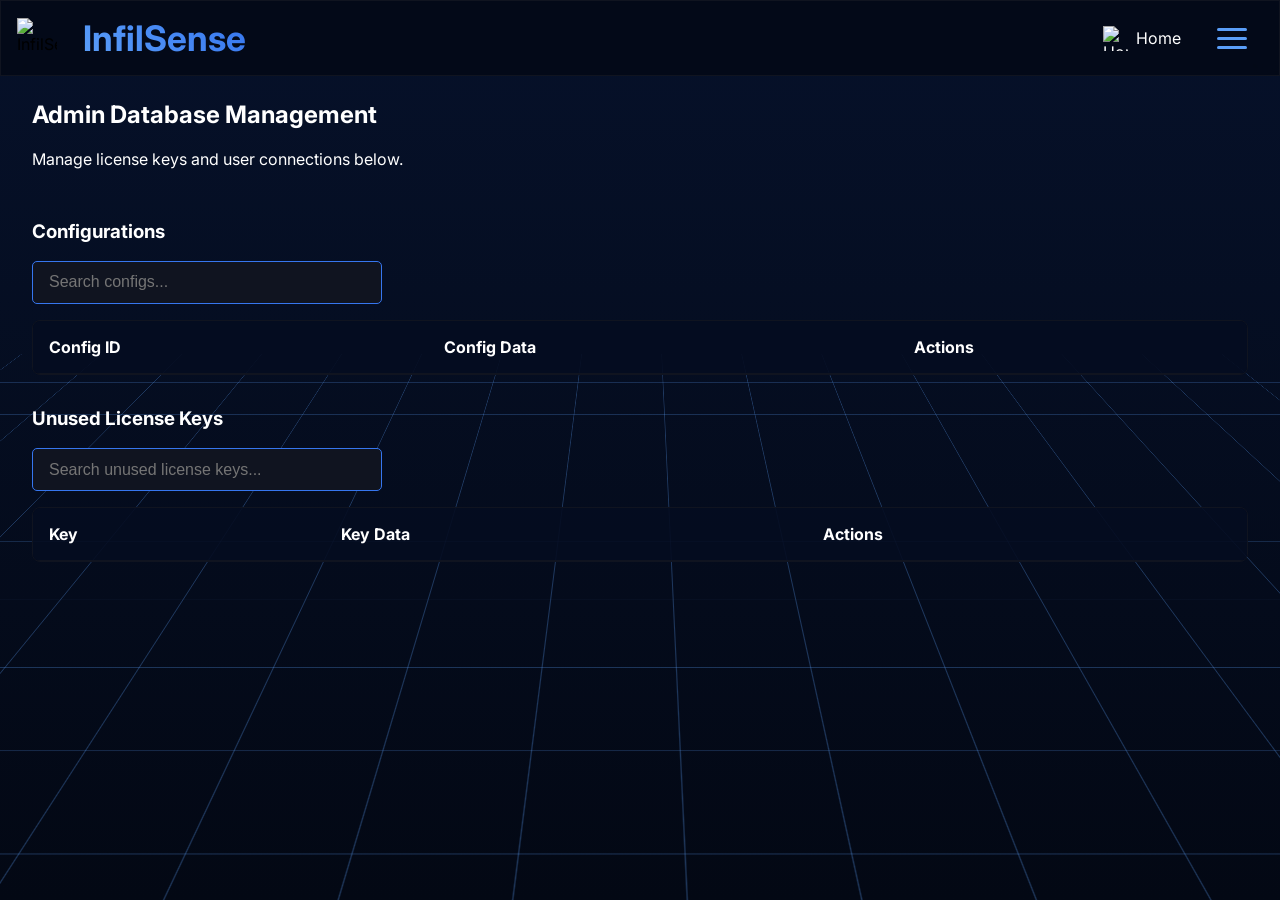
==== admin-dashboard.html @ a3ff6e05 "admin fix" ====
<!DOCTYPE html>
<html lang="en">
<head>
    <title>InfilSense Admin Dashboard</title>
    <meta charset="UTF-8">
    <meta name="viewport" content="width=device-width, initial-scale=1.0">
    <meta http-equiv="Content-Security-Policy" content="script-src 'self' https://cdn.jsdelivr.net https://cdnjs.cloudflare.com https://www.gstatic.com 'unsafe-inline' https://*.asia-southeast1.firebasedatabase.app;">
    <link rel="icon" type="image/x-icon" href="Media/InfilSenseTransparentLogo.png">
    <link rel="stylesheet" href="main.css">
    <link rel="stylesheet" href="https://cdnjs.cloudflare.com/ajax/libs/animate.css/4.1.1/animate.min.css">
    <link rel="stylesheet" href="https://cdnjs.cloudflare.com/ajax/libs/font-awesome/6.0.0-beta3/css/all.min.css">
</head>
<body>
    <div id="header" style="padding-bottom: 3rem;"></div>
    <div class="retrowave-bg"></div>
    <div class="retro-tiles animate__animated animate__fadeInUp">
        <div class="tile-grid"></div>
    </div>
    <div id="particles-js"></div>
    <div class="admin-dashboard-container">
        <h2 class="animate__animated animate__fadeInLeft">Admin Database Management</h2>
        <p class="animate__animated animate__slideInLeft" style="padding-bottom: 2rem;">Manage license keys and user connections below.</p>
        
        <div class="table-section animate__animated animate__slideInLeft animate__delay-1s">
            <h3>Configurations</h3>
            <input type="text" id="configs-search" class="table-search" placeholder="Search configs..." />
            <div class="table-container">
                <table id="configs-table">
                    <thead>
                        <tr>
                            <th>Config ID</th>
                            <th>Config Data</th>
                            <th>Actions</th>
                        </tr>
                    </thead>
                    <tbody></tbody>
                </table>
            </div>
        </div>

        <div class="table-section animate__animated animate__slideInLeft animate__delay-1s">
            <h3>Unused License Keys</h3>
            <input type="text" id="keys-search" class="table-search" placeholder="Search unused license keys..." />
            <div class="table-container">
                <table id="keys-table">
                    <thead>
                        <tr>
                            <th>Key</th>
                            <th>Key Data</th>
                            <th>Actions</th>
                        </tr>
                    </thead>
                    <tbody></tbody>
                </table>
            </div>
        </div>
    </div>

    <!-- Edit Modal -->
    <div id="edit-modal" class="modal">
        <div class="modal-content">
            <span class="close-button">&times;</span>
            <h3 id="modal-title">Edit Entry</h3>
            <form id="edit-form">
                <input type="hidden" id="edit-path">
                <textarea id="edit-data" rows="10" placeholder="Edit the JSON data for this entry..."></textarea>
                <button type="submit">Save Changes</button>
            </form>
        </div>
    </div>

    <!-- Firebase SDK -->
    <script src="https://www.gstatic.com/firebasejs/10.12.0/firebase-app-compat.js"></script>
    <script src="https://www.gstatic.com/firebasejs/10.12.0/firebase-auth-compat.js"></script>
    <script src="https://www.gstatic.com/firebasejs/10.12.0/firebase-database-compat.js"></script>
    <script src="https://www.gstatic.com/firebasejs/10.12.0/firebase-firestore-compat.js"></script>

    <script>
        const firebaseConfig = {
            apiKey: "AIzaSyB1MUsCV6cnfTIsdAedHN_YHxRSs4roq9g",
            authDomain: "infilsense.firebaseapp.com",
            databaseURL: "https://infilsense-default-rtdb.asia-southeast1.firebasedatabase.app",
            projectId: "infilsense",
            storageBucket: "infilsense.firebasestorage.app",
            messagingSenderId: "519762948454",
            appId: "1:519762948454:web:e705cfa4881b1f003d18a7",
            measurementId: "G-5R1TE7L43Y"
        };

        // Initialize Firebase
        firebase.initializeApp(firebaseConfig);
    </script>
    <script src="admin.js"></script>
    <script src="main.js"></script>
</body>
</html>
---- main.css ----
@import url('https://fonts.googleapis.com/css2?family=Inter:wght@400;600;700&display=swap');

body {
    margin: 0;
    padding: 0;
    background-color: #050D22;
    font-family: 'Inter', sans-serif;
    overflow-x: hidden;
    overflow-y: auto;
}

.header {
    background-color: rgba(3, 8, 20, 0.8);
    backdrop-filter: blur(10px);
    border: 1px solid #101420;
    padding: 1.5rem;
    display: flex;
    align-items: center;
    position: fixed;
    top: 0;
    left: 0;
    right: 0;
    z-index: 1000;
}

/* Logo group styling */
.logo-group {
    display: flex;
    align-items: center;
    margin-right: auto; /* Push everything else to the right */
}

.logo {
    background: linear-gradient(45deg, #5A9EF8, #3676EF);
    -webkit-background-clip: text;
    background-clip: text;
    color: transparent;
    font-size: 2.5rem;
    font-weight: 700;
    animation: glow 2s ease-in-out infinite alternate, neonFlicker 1.5s infinite alternate;
    margin-left: 0.8rem;
}

.header-nav {
    display: flex;
    align-items: center;
    gap: 3rem;
}

.nav-link {
    color: #FFFFFF;
    text-decoration: none;
    display: flex;
    align-items: center;
}

/* Show only Home in main nav */
.nav-link {
    display: none;
}
.nav-link[href="index.html"] {
    display: flex;
}

.nav-link img {
    margin-right: 0.5rem;
}

.hero {
    display: flex;
    align-items: center;
    justify-content: space-between;
    padding: 5rem 4rem 6rem; /* Increased bottom padding */
    gap: 3rem;
    min-height: 80vh;
    position: relative;
    margin-bottom: 60px; /* Add margin to account for footer */
    overflow: hidden; /* Prevent content overflow */
}

.footer {
    position: fixed;
    bottom: 0;
    left: 0;
    right: 0;
    background: rgba(3, 8, 20, 0.95);
    backdrop-filter: blur(10px);
    padding: 0.8rem;
    text-align: center;
    color: #989BA3;
    font-size: 0.9rem;
    z-index: 100;
    height: auto;
    min-height: 40px;
    display: flex;
    align-items: center;
    justify-content: center;
}

.footer a {
    color: #5A9EF8;
    text-decoration: none;
    transition: color 0.3s ease;
}

.footer a:hover {
    color: #3676EF;
}

.hamburger-menu {
    display: none !important;
    background: transparent !important;
    border: none !important;
    box-shadow: none !important;
    padding: 0 !important;
    margin: 0 1rem 0 0;
    width: 30px;
    height: 21px;
    flex-direction: column;
    justify-content: space-between;
    cursor: pointer;
    z-index: 1000;
}

.hamburger-menu.active span:nth-child(1) {
    transform: translateY(9px) rotate(45deg);
}

.hamburger-menu.active span:nth-child(2) {
    opacity: 0;
}

.hamburger-menu.active span:nth-child(3) {
    transform: translateY(-9px) rotate(-45deg);
}

.header.show-hamburger .hamburger-menu {
    display: flex !important;
}
.header.show-hamburger .header-nav {
    display: none !important;
}

.hamburger-menu span {
    width: 100%;
    height: 3px;
    background: #5A9EF8;
    border-radius: 3px;
    transition: all 0.3s ease;
}

/* Responsive adjustments */
@media (max-width: 1920px) {
    .hero {
        padding: 4rem 3rem;
        flex-direction: row;
    }
}

@media (max-width: 1200px) {
    .hero {
        padding: 3rem 2rem;
        flex-direction: column;
        text-align: center;
    }

    .hero-content, .hero-image-container {
        flex: none;
        width: 100%;
        max-width: 600px;
        margin: 0 auto;
    }
}

/* Hamburger menu styling */
.hamburger-menu {
    display: flex !important;
    margin-left: 1rem;
    z-index: 1001;
}

/* Mobile navigation panel */
.header-nav.active {
    position: fixed;
    top: 0;
    right: 0;
    width: 250px;
    height: 100vh;
    background: rgba(3, 8, 20, 0.95);
    backdrop-filter: blur(10px);
    padding: 80px 20px 20px;
    flex-direction: column;
    gap: 20px;
    z-index: 1000;
}

/* Navigation links styling */
.nav-link {
    display: none; /* Hide all by default */
}

/* Show Home link in header with proper spacing */
.header-nav .nav-link[href="index.html"] {
    display: flex;
    margin-left: auto;
    margin-right: 20px;
}

/* Style all links in hamburger menu */
.header-nav.active .nav-link {
    display: flex;
    margin: 0;
    padding: 10px 0;
}

.header-nav.active {
    right: 0;
}

/* Show only Home link in main nav */
.nav-link {
    display: none;
}
.nav-link[href="index.html"] {
    display: flex;
    margin-left: auto;
    margin-right: 80px; /* Space for hamburger menu */
}

/* Show all links in hamburger menu */
.header-nav.active .nav-link {
    display: flex;
}

.hamburger-menu.active span:nth-child(1) {
    transform: translateY(9px) rotate(45deg);
}

.hamburger-menu.active span:nth-child(2) {
    opacity: 0;
}

.hamburger-menu.active span:nth-child(3) {
    transform: translateY(-9px) rotate(-45deg);
}

@media (max-width: 768px) {
    .footer {
        padding: 0.8rem;
        font-size: 0.8rem;
    }

    .hero {
        flex-direction: column;
        padding: 100px 5% 100px;
        text-align: center;
        min-height: auto;
        margin-bottom: 80px; /* Increased margin for footer */
    }

    .hero-content {
        max-width: 100%;
        margin-bottom: 2rem;
    }

    .hero-image-container {
        margin-top: 1rem;
        margin-bottom: 2rem;
    }

    .hero-image {
        max-width: 80%;
        max-height: 300px;
    }
}

@media (max-width: 480px) {
    .hero {
        padding: 80px 0.5rem 60px;
        margin-bottom: 60px;
        min-height: calc(100vh - 120px); /* Account for header and footer */
    }

    .hero-title {
        font-size: 2rem;
        margin-bottom: 1.5rem;
    }

    .hero-description {
        font-size: 1rem;
        margin-bottom: 2rem;
    }

    .hero-image-container {
        max-width: 250px;
        margin-bottom: 1.5rem;
    }

    .download-btn {
        padding: 0.8rem 1.5rem;
        font-size: 1rem;
        height: auto;
        min-height: 45px;
    }

    .button-container {
        margin-top: 1rem;
    }
}


.hero-content {
    flex: 1;
    min-width: 0; /* Prevents overflow in flex containers */
}

.hero-title {
    font-size: 3.5rem;
    margin-bottom: 2rem;
    line-height: 1.2;
}

.gradient-text {
    background: linear-gradient(45deg, #FDFEFF, #C8E0FD, #8EBFFB);
    -webkit-background-clip: text;
    background-clip: text;
    color: transparent;
    animation: shimmer 3s linear infinite, textGlitch 5s infinite;
}

.infilsense-gradient {
    background: linear-gradient(45deg, #5A9EF8, #3676EF);
    -webkit-background-clip: text;
    background-clip: text;
    color: transparent;
    animation: glow 2s ease-in-out infinite alternate, neonPulse 4s infinite;
}

.hero-description {
    color: #989BA3;
    font-size: 1.4rem;
    line-height: 2;
    margin-bottom: 3rem;
    max-width: 700px;
}

.download-btn {
    background: linear-gradient(45deg, #5A9EF8, #3676EF);
    max-width: 250px;
    max-height: 50px;
    border: none;
    border-radius: 15px;
    padding: 1.5rem 3rem;
    color: white;
    font-weight: 600;
    font-size: 1.3rem;
    cursor: pointer;
    display: flex;
    align-items: center;
    gap: 1rem;
    box-shadow: 0 4px 20px rgba(54, 118, 239, 0.4);
    transition: all 0.3s ease;
    position: relative;
    overflow: hidden;
    animation: buttonPulse 2s infinite;
}

.download-btn::before {
    content: '';
    position: absolute;
    top: -50%;
    left: -50%;
    width: 200%;
    height: 200%;
    background: radial-gradient(circle, rgba(255,255,255,0.3) 0%, rgba(255,255,255,0) 70%);
    transform: scale(0);
    transition: transform 0.5s ease-out;
}

.download-btn:hover {
    transform: translateY(-5px) scale(1.05);
    box-shadow: 0 8px 30px rgba(54, 118, 239, 0.6);
}

.download-btn:hover::before {
    transform: scale(1);
    /* animation: ripple 1s linear; */
}

.hero-image-container {
    flex: 1;
    display: flex;
    justify-content: center;
    align-items: center;
    max-width: 50%; /* Limit max width */
    margin: 0 auto;
    overflow: hidden;
}

.hero-image {
    max-width: 100%;
    max-height: 100%;
    width: auto;
    height: auto;
    object-fit: contain;
}

/* Responsive typography */
html {
    font-size: 16px; /* Base font size */
}

@media (max-width: 1200px) {
    html {
        font-size: 14px;
    }
}

@media (max-width: 768px) {
    html {
        font-size: 12px;
    }
}

.retrowave-bg {
    position: fixed;
    top: 0;
    left: 0;
    width: 100%;
    height: 100%;
    background: linear-gradient(180deg, #06112A 0%, #030814 100%);
    z-index: -2;
    animation: backgroundShift 10s infinite alternate;
}

.retro-tiles {
    position: fixed;
    bottom: 0;
    left: 0;
    width: 100%;
    height: 70%;
    z-index: -1;
    perspective: 1200px;
    overflow: hidden;
}

.tile-grid {
    position: absolute;
    bottom: -60%;
    left: -60%;
    width: 220%;
    height: 220%;
    background-image: 
        linear-gradient(90deg, rgba(90, 158, 248, 0.3) 1px, transparent 1px),
        linear-gradient(rgba(90, 158, 248, 0.3) 1px, transparent 1px);
    background-size: 120px 120px;
    transform: rotateX(60deg);
    animation: moveTiles 25s linear infinite, gridGlow 4s infinite alternate;
}

@keyframes glow {
    0% {
        text-shadow: 0 0 5px rgba(90, 158, 248, 0.8), 0 0 10px rgba(90, 158, 248, 0.5);
    }
    100% {
        text-shadow: 0 0 10px rgba(90, 158, 248, 1), 0 0 20px rgba(90, 158, 248, 0.8), 0 0 30px rgba(90, 158, 248, 0.6);
    }
}

@keyframes shimmer {
    0% {
        background-position: -200% center;
    }
    100% {
        background-position: 200% center;
    }
}

@keyframes moveTiles {
    0% {
        transform: rotateX(60deg) translateY(0);
    }
    100% {
        transform: rotateX(60deg) translateY(-120px);
    }
}

@keyframes float {
    0%, 100% {
        transform: translateY(0) rotate(0deg);
    }
    50% {
        transform: translateY(-25px) rotate(2deg);
    }
}

.fade-in {
    opacity: 0;
    animation: fadeIn 1.5s ease forwards;
}

@keyframes fadeIn {
    from {
        opacity: 0;
        transform: translateY(40px);
    }
    to {
        opacity: 1;
        transform: translateY(0);
    }
}

#particles-js {
    position: fixed;
    width: 100%;
    height: 100%;
    z-index: -1;
}

@keyframes floatAnimation {
    0%, 100% { transform: translateY(0) rotate(0deg); }
    50% { transform: translateY(-25px) rotate(2deg); }
}

@keyframes glowPulse {
    0%, 100% { box-shadow: 0 0 40px rgba(90, 158, 248, 0.6); }
    50% { box-shadow: 0 0 60px rgba(54, 118, 239, 0.8); }
}

.hero-image-container {
    position: relative;
    margin-top: 2rem;
    animation: floatAnimation 7s ease-in-out infinite, glowPulse 5s infinite;
    max-height: 350px;
    max-width: 550px; /* Limit the width */
    width: 100%; /* Make it responsive */
    aspect-ratio: 16 / 9; /* Maintain a landscape aspect ratio */
    display: flex;
    justify-content: center;
    align-items: center;
}

.hero-image {
    max-width: 500px; /* Reduced from 700px */
    width: 100%; /* Ensures responsiveness */
    height: auto; /* Maintains aspect ratio */
    transition: all 0.4s ease;
}

.hero-image:hover {
    transform: scale(1.08) rotate(-3deg);
}

@keyframes neonFlicker {
    0%, 19%, 21%, 23%, 25%, 54%, 56%, 100% {
        text-shadow: 
            0 0 5px #5A9EF8,
            0 0 10px #5A9EF8,
            0 0 15px #5A9EF8,
            0 0 20px #5A9EF8;
    }
    20%, 24%, 55% {
        text-shadow: none;
    }
}

@keyframes textGlitch {
    0%, 100% { transform: translate(0); }
    20% { transform: translate(-6px, 6px); }
    40% { transform: translate(6px, -6px); }
    60% { transform: translate(-6px, -6px); }
    80% { transform: translate(6px, 6px); }
}
.header {
    padding: 1rem;
}

.logo-image {
    margin-right: 0.8rem;
    vertical-align: middle;
}

.logo {
    display: inline-block;
    vertical-align: middle;
    font-size: 2.2rem;
}

@keyframes neonPulse {
    0%, 100% { text-shadow: 0 0 12px #5A9EF8, 0 0 24px #5A9EF8, 0 0 36px #5A9EF8; }
    50% { text-shadow: 0 0 24px #3676EF, 0 0 48px #3676EF, 0 0 72px #3676EF; }
}

@keyframes buttonPulse {
    0%, 100% { box-shadow: 0 0 20px rgba(54, 118, 239, 0.5); }
    50% { box-shadow: 0 0 35px rgba(54, 118, 239, 0.8); }
}

@keyframes ripple {
    0% { transform: scale(0); opacity: 1; }
    100% { transform: scale(4); opacity: 0; }
}

@keyframes glowImage {
    0%, 100% { filter: drop-shadow(0 0 20px rgba(90, 158, 248, 0.6)); }
    50% { filter: drop-shadow(0 0 35px rgba(54, 118, 239, 0.8)); }
}

@keyframes backgroundShift {
    0% { background: linear-gradient(180deg, #06112A 0%, #030814 100%); }
    100% { background: linear-gradient(180deg, #030814 0%, #06112A 100%); }
}

@keyframes gridGlow {
    0%, 100% { box-shadow: 0 0 5px #3676EF, 0 0 10px #3676EF; }
    50% { box-shadow: 0 0 20px #5A9EF8, 0 0 30px #5A9EF8; }
}

/* Admin Panel Styles */

.login-container {
    display: flex;
    flex-direction: column;
    align-items: center;
    justify-content: center;
    min-height: 100vh;
    color: #FFFFFF;
}

.login-container h2 {
    font-size: 2rem;
    margin-bottom: 2rem;
    color: #FFFFFF;
}

#login-form {
    display: flex;
    flex-direction: column;
    gap: 1rem;
    width: 100%;
    max-width: 400px;
    padding: 2rem;
    background-color: rgba(3, 8, 20, 0.8);
    border: 1px solid #101420;
    border-radius: 10px;
}

#login-form input {
    padding: 1rem;
    border-radius: 5px;
    border: 1px solid #101420;
    background-color: #050D22;
    color: #FFFFFF;
    font-size: 1rem;
}

#login-form button {
    padding: 1rem;
    border-radius: 5px;
    border: none;
    background: linear-gradient(45deg, #5A9EF8, #3676EF);
    color: white;
    font-weight: 600;
    font-size: 1rem;
    cursor: pointer;
    transition: all 0.3s ease;
}

#login-form button:hover {
    transform: translateY(-3px);
    box-shadow: 0 4px 15px rgba(54, 118, 239, 0.4);
}

.error-message {
    color: #ff4d4d;
    margin-top: 1rem;
    text-align: center;
    display: none;  /* Initially hidden */
    padding: 10px;
    background-color: rgba(255, 77, 77, 0.1);
    border: 1px solid rgba(255, 77, 77, 0.3);
    border-radius: 5px;
    width: 100%;
    max-width: 400px;
}

.admin-dashboard-container {
    color: #FFFFFF;
    padding: 2rem;
}

.admin-dashboard-container header {
    display: flex;
    justify-content: space-between;
    align-items: center;
    border-bottom: 1px solid #101420;
    padding-bottom: 1rem;
    margin-bottom: 2rem;
}

#logout-button {
    padding: 0.8rem 1.5rem;
    border-radius: 8px;
    font-size: 1rem;
    font-weight: 600;
    background: linear-gradient(45deg, #5A9EF8, #3676EF);
    color: white;
    border: none;
    cursor: pointer;
    transition: background 0.3s, transform 0.2s, box-shadow 0.3s;
    box-shadow: 0 2px 8px rgba(54, 118, 239, 0.15);
}

#logout-button:hover, #logout-button:focus {
    background: linear-gradient(45deg, #3676EF, #5A9EF8);
    transform: translateY(-2px) scale(1.04);
    box-shadow: 0 4px 16px rgba(54, 118, 239, 0.25);
}

/* Admin Data Tables */
.table-section {
    margin-bottom: 2rem;
}

.table-container {
    max-height: 300px;
    overflow-y: auto;
    border: 1px solid #101420;
    border-radius: 8px;
    background-color: rgba(3, 8, 20, 0.5);
}

table {
    width: 100%;
    border-collapse: collapse;
}

th, td {
    padding: 1rem;
    text-align: left;
    border-bottom: 1px solid #101420;
}

th {
    background-color: rgba(5, 13, 34, 0.8);
    position: sticky;
    top: 0;
}

td button {
    min-width: 90px;
    margin: 0 0.2rem;
    padding: 0.5rem 1rem;
    border: none;
    border-radius: 5px;
    cursor: pointer;
    background-color: #3676EF;
    color: white;
    transition: background-color 0.3s ease;
}

td button:hover {
    background-color: #5A9EF8;
}

/* Modal Styles */
.modal {
    display: none;
    position: fixed;
    z-index: 1001;
    left: 0;
    top: 0;
    width: 100%;
    height: 100%;
    overflow: auto;
    background-color: rgba(0,0,0,0.7);
}

.modal-content {
    background-color: #050D22;
    border: 1px solid #101420;
    margin: 15% auto;
    padding: 20px;
    border-radius: 10px;
    width: 80%;
    max-width: 600px;
    position: relative;
}

.close-button {
    color: #aaa;
    float: right;
    font-size: 28px;
    font-weight: bold;
    cursor: pointer;
}

.close-button:hover,
.close-button:focus {
    color: white;
}

.modal-content, .modal-content h3, .modal-content label, .modal-content input, .modal-content textarea {
    color: #fff !important;
}

#edit-form textarea {
    width: 100%;
    padding: 10px;
    background-color: #101420;
    color: white;
    border: 1px solid #3676EF;
    border-radius: 5px;
    box-sizing: border-box;
    margin-bottom: 1rem;
}

#edit-form button {
    width: 100%;
    padding: 1rem;
    border-radius: 8px;
    border: none;
    background: linear-gradient(45deg, #5A9EF8, #3676EF);
    color: #fff;
    font-weight: 700;
    font-size: 1.1rem;
    cursor: pointer;
    box-shadow: 0 4px 16px rgba(54, 118, 239, 0.2);
    transition: background 0.3s, transform 0.2s, box-shadow 0.3s;
    margin-top: 0.5rem;
}

#edit-form button:hover, #edit-form button:focus {
    background: linear-gradient(45deg, #3676EF, #5A9EF8);
    transform: translateY(-2px) scale(1.03);
    box-shadow: 0 8px 24px rgba(54, 118, 239, 0.35);
    outline: none;
}

.table-search {
    width: 100%;
    max-width: 350px;
    margin-bottom: 1rem;
    padding: 0.7rem 1rem;
    border-radius: 5px;
    border: 1px solid #3676EF;
    background-color: #101420;
    color: #fff;
    font-size: 1rem;
    box-sizing: border-box;
    outline: none;
    transition: border-color 0.2s;
}

.table-search:focus {
    border-color: #5A9EF8;
}

/* Universal Button Styles */
button, .button, input[type="submit"], input[type="button"] {
    border: none;
    border-radius: 8px;
    background: linear-gradient(45deg, #5A9EF8, #3676EF);
    color: #fff;
    font-weight: 600;
    font-size: 1rem;
    padding: 0.8rem 1.5rem;
    cursor: pointer;
    box-shadow: 0 2px 8px rgba(54, 118, 239, 0.15);
    transition: background 0.3s, transform 0.2s, box-shadow 0.3s;
    outline: none;
    margin: 0.2rem 0.2rem;
    display: inline-block;
}

button:hover, .button:hover, input[type="submit"]:hover, input[type="button"]:hover,
button:focus, .button:focus, input[type="submit"]:focus, input[type="button"]:focus {
    background: linear-gradient(45deg, #3676EF, #5A9EF8);
    transform: translateY(-2px) scale(1.04);
    box-shadow: 0 4px 16px rgba(54, 118, 239, 0.25);
}

#login-form button {
    width: 100%;
    margin-top: 1rem;
}

td button {
    min-width: 90px;
    margin: 0 0.2rem;
}

#ghost-nav {
    display: block !important;
    visibility: hidden !important;
    position: absolute !important;
    left: -9999px !important;
    top: 0 !important;
    height: auto !important;
    white-space: nowrap !important;
    pointer-events: none !important;
}
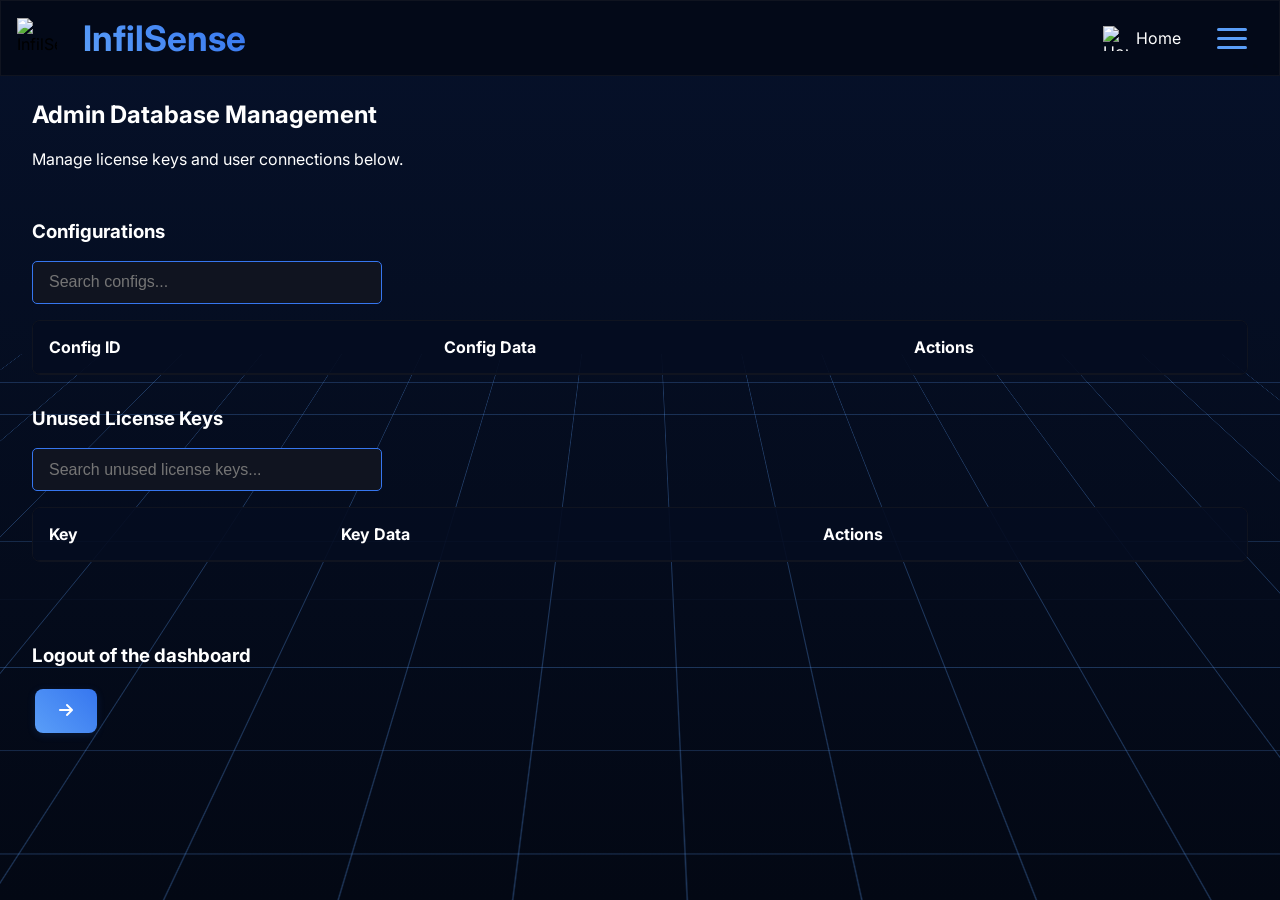
==== commit bb989871: "admin logout btn" ====
--- a/admin-dashboard.html
+++ b/admin-dashboard.html
@@ -54,6 +54,13 @@
                 </table>
             </div>
         </div>
+
+        <div class="animate__animated animate__fadeInLeft animate__delay-2s" style="padding-top: 2rem;">
+            <h3>Logout of the dashboard</h3>
+            <button id="logout-button" title="Logout">
+                <i class="fas fa-arrow-right"></i> 
+            </button>
+        </div>
     </div>
 
     <!-- Edit Modal -->
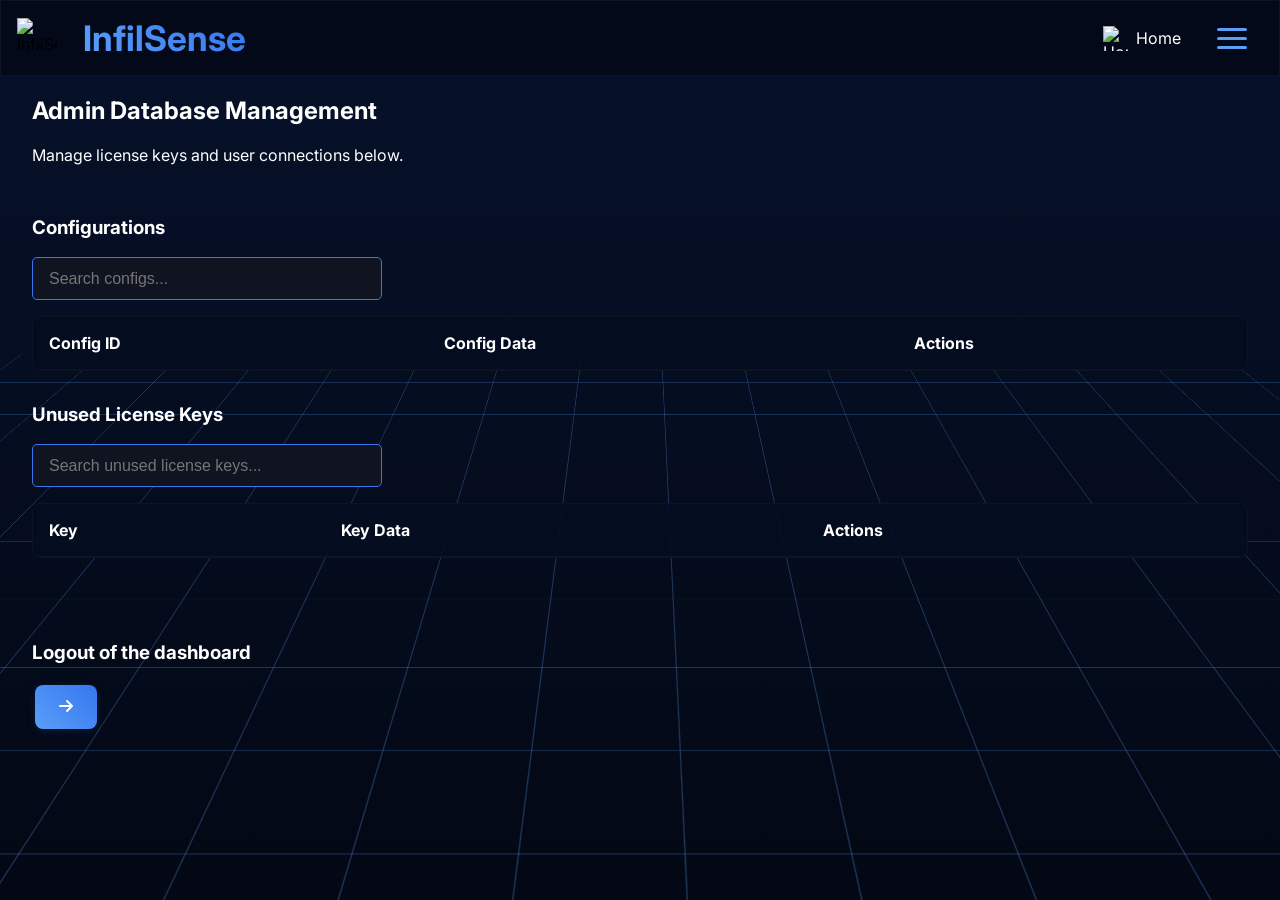
==== commit 544e1958: "some UX changes" ====
--- a/admin-dashboard.html
+++ b/admin-dashboard.html
@@ -11,47 +11,51 @@
     <link rel="stylesheet" href="https://cdnjs.cloudflare.com/ajax/libs/font-awesome/6.0.0-beta3/css/all.min.css">
 </head>
 <body>
-    <div id="header" style="padding-bottom: 3rem;"></div>
+    <div id="header"></div>
     <div class="retrowave-bg"></div>
     <div class="retro-tiles animate__animated animate__fadeInUp">
         <div class="tile-grid"></div>
     </div>
     <div id="particles-js"></div>
+    
     <div class="admin-dashboard-container">
+        <div style="margin-top: 4rem;"></div>
         <h2 class="animate__animated animate__fadeInLeft">Admin Database Management</h2>
         <p class="animate__animated animate__slideInLeft" style="padding-bottom: 2rem;">Manage license keys and user connections below.</p>
         
-        <div class="table-section animate__animated animate__slideInLeft animate__delay-1s">
-            <h3>Configurations</h3>
-            <input type="text" id="configs-search" class="table-search" placeholder="Search configs..." />
-            <div class="table-container">
-                <table id="configs-table">
-                    <thead>
-                        <tr>
-                            <th>Config ID</th>
-                            <th>Config Data</th>
-                            <th>Actions</th>
-                        </tr>
-                    </thead>
-                    <tbody></tbody>
-                </table>
+        <div class="animate__animated animate__fadeIn animate__delay-1s">
+            <div class="table-section">
+                <h3>Configurations</h3>
+                <input type="text" id="configs-search" class="table-search" placeholder="Search configs..." />
+                <div class="table-container">
+                    <table id="configs-table">
+                        <thead>
+                            <tr>
+                                <th>Config ID</th>
+                                <th>Config Data</th>
+                                <th>Actions</th>
+                            </tr>
+                        </thead>
+                        <tbody></tbody>
+                    </table>
+                </div>
             </div>
-        </div>
 
-        <div class="table-section animate__animated animate__slideInLeft animate__delay-1s">
-            <h3>Unused License Keys</h3>
-            <input type="text" id="keys-search" class="table-search" placeholder="Search unused license keys..." />
-            <div class="table-container">
-                <table id="keys-table">
-                    <thead>
-                        <tr>
-                            <th>Key</th>
-                            <th>Key Data</th>
-                            <th>Actions</th>
-                        </tr>
-                    </thead>
-                    <tbody></tbody>
-                </table>
+            <div class="table-section">
+                <h3>Unused License Keys</h3>
+                <input type="text" id="keys-search" class="table-search" placeholder="Search unused license keys..." />
+                <div class="table-container">
+                    <table id="keys-table">
+                        <thead>
+                            <tr>
+                                <th>Key</th>
+                                <th>Key Data</th>
+                                <th>Actions</th>
+                            </tr>
+                        </thead>
+                        <tbody></tbody>
+                    </table>
+                </div>
             </div>
         </div>
 
--- a/main.css
+++ b/main.css
@@ -325,7 +325,7 @@
     -webkit-background-clip: text;
     background-clip: text;
     color: transparent;
-    animation: shimmer 3s linear infinite, textGlitch 5s infinite;
+    /* animation: shimmer 3s linear infinite, textGlitch 5s infinite; */
 }
 
 .infilsense-gradient {
@@ -544,11 +544,11 @@
     max-width: 500px; /* Reduced from 700px */
     width: 100%; /* Ensures responsiveness */
     height: auto; /* Maintains aspect ratio */
-    transition: all 0.4s ease;
+    transition: all 0.2s ease;
 }
 
 .hero-image:hover {
-    transform: scale(1.08) rotate(-3deg);
+    transform: scale(1.1) rotate(-3deg);
 }
 
 @keyframes neonFlicker {
@@ -625,12 +625,14 @@
     justify-content: center;
     min-height: 100vh;
     color: #FFFFFF;
+    padding: 1rem;
 }
 
 .login-container h2 {
-    font-size: 2rem;
-    margin-bottom: 2rem;
+    font-size: clamp(1.5rem, 5vw, 2rem);
+    margin-bottom: 1.5rem;
     color: #FFFFFF;
+    text-align: center;
 }
 
 #login-form {
@@ -638,32 +640,35 @@
     flex-direction: column;
     gap: 1rem;
     width: 100%;
-    max-width: 400px;
-    padding: 2rem;
+    max-width: min(400px, 90%);
+    padding: clamp(1rem, 5vw, 2rem);
     background-color: rgba(3, 8, 20, 0.8);
     border: 1px solid #101420;
     border-radius: 10px;
 }
 
 #login-form input {
-    padding: 1rem;
+    padding: clamp(0.75rem, 3vw, 1rem);
     border-radius: 5px;
     border: 1px solid #101420;
     background-color: #050D22;
     color: #FFFFFF;
-    font-size: 1rem;
+    font-size: clamp(0.875rem, 2.5vw, 1rem);
+    width: 100%;
+    box-sizing: border-box;
 }
 
 #login-form button {
-    padding: 1rem;
+    padding: clamp(0.75rem, 3vw, 1rem);
     border-radius: 5px;
     border: none;
     background: linear-gradient(45deg, #5A9EF8, #3676EF);
     color: white;
     font-weight: 600;
-    font-size: 1rem;
+    font-size: clamp(0.875rem, 2.5vw, 1rem);
     cursor: pointer;
     transition: all 0.3s ease;
+    width: 100%;
 }
 
 #login-form button:hover {
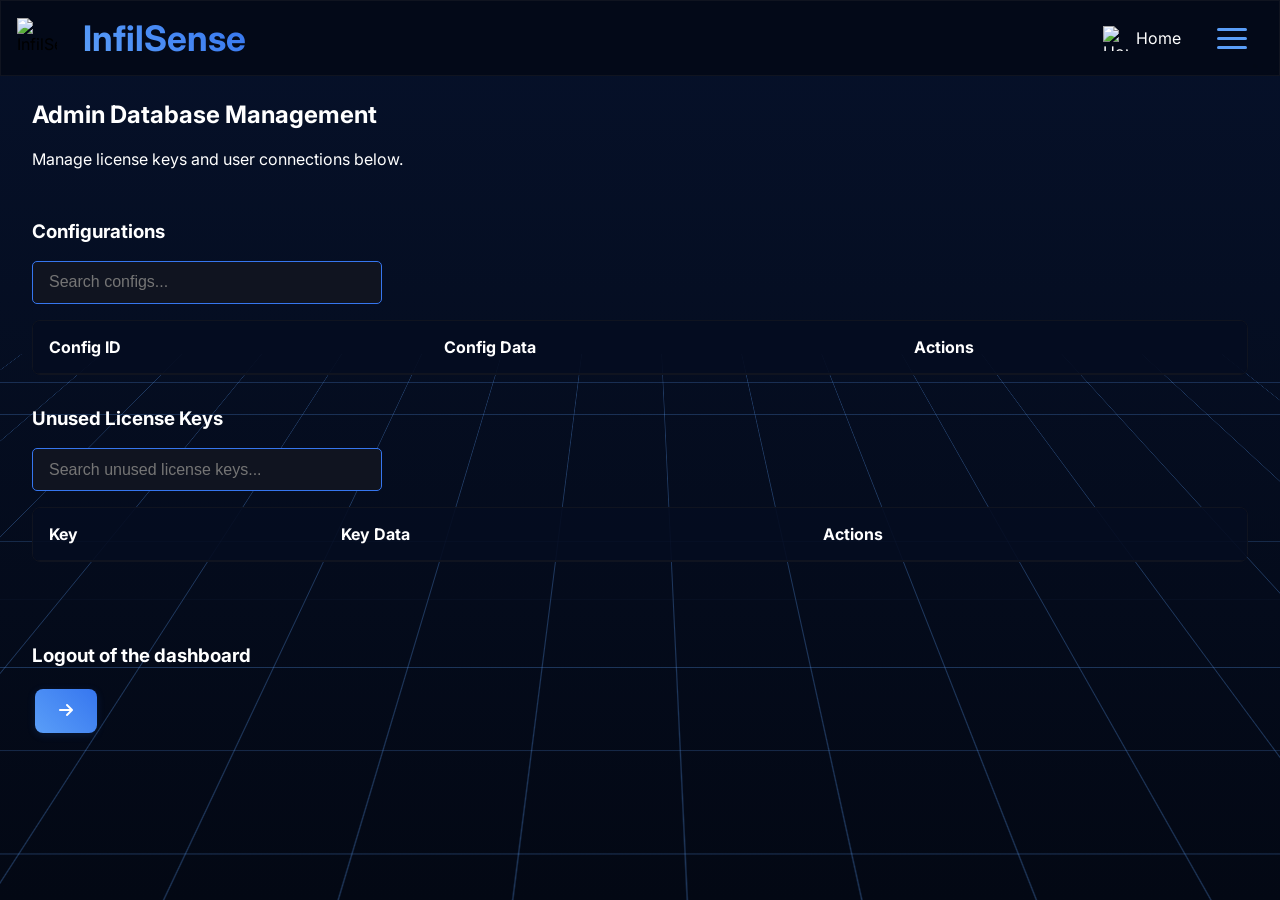
==== commit a0bef339: "revert + little changes" ====
--- a/admin-dashboard.html
+++ b/admin-dashboard.html
@@ -11,51 +11,47 @@
     <link rel="stylesheet" href="https://cdnjs.cloudflare.com/ajax/libs/font-awesome/6.0.0-beta3/css/all.min.css">
 </head>
 <body>
-    <div id="header"></div>
+    <div id="header" style="padding-bottom: 3rem;"></div>
     <div class="retrowave-bg"></div>
     <div class="retro-tiles animate__animated animate__fadeInUp">
         <div class="tile-grid"></div>
     </div>
     <div id="particles-js"></div>
-    
     <div class="admin-dashboard-container">
-        <div style="margin-top: 4rem;"></div>
         <h2 class="animate__animated animate__fadeInLeft">Admin Database Management</h2>
         <p class="animate__animated animate__slideInLeft" style="padding-bottom: 2rem;">Manage license keys and user connections below.</p>
         
-        <div class="animate__animated animate__fadeIn animate__delay-1s">
-            <div class="table-section">
-                <h3>Configurations</h3>
-                <input type="text" id="configs-search" class="table-search" placeholder="Search configs..." />
-                <div class="table-container">
-                    <table id="configs-table">
-                        <thead>
-                            <tr>
-                                <th>Config ID</th>
-                                <th>Config Data</th>
-                                <th>Actions</th>
-                            </tr>
-                        </thead>
-                        <tbody></tbody>
-                    </table>
-                </div>
+        <div class="table-section animate__animated animate__slideInLeft animate__delay-1s">
+            <h3>Configurations</h3>
+            <input type="text" id="configs-search" class="table-search" placeholder="Search configs..." />
+            <div class="table-container">
+                <table id="configs-table">
+                    <thead>
+                        <tr>
+                            <th>Config ID</th>
+                            <th>Config Data</th>
+                            <th>Actions</th>
+                        </tr>
+                    </thead>
+                    <tbody></tbody>
+                </table>
             </div>
+        </div>
 
-            <div class="table-section">
-                <h3>Unused License Keys</h3>
-                <input type="text" id="keys-search" class="table-search" placeholder="Search unused license keys..." />
-                <div class="table-container">
-                    <table id="keys-table">
-                        <thead>
-                            <tr>
-                                <th>Key</th>
-                                <th>Key Data</th>
-                                <th>Actions</th>
-                            </tr>
-                        </thead>
-                        <tbody></tbody>
-                    </table>
-                </div>
+        <div class="table-section animate__animated animate__slideInLeft animate__delay-1s">
+            <h3>Unused License Keys</h3>
+            <input type="text" id="keys-search" class="table-search" placeholder="Search unused license keys..." />
+            <div class="table-container">
+                <table id="keys-table">
+                    <thead>
+                        <tr>
+                            <th>Key</th>
+                            <th>Key Data</th>
+                            <th>Actions</th>
+                        </tr>
+                    </thead>
+                    <tbody></tbody>
+                </table>
             </div>
         </div>
 
@@ -102,6 +98,6 @@
         firebase.initializeApp(firebaseConfig);
     </script>
     <script src="admin.js"></script>
-    <script src="main.js"></script>
+    <script defer src="main.js"></script>
 </body>
 </html> 
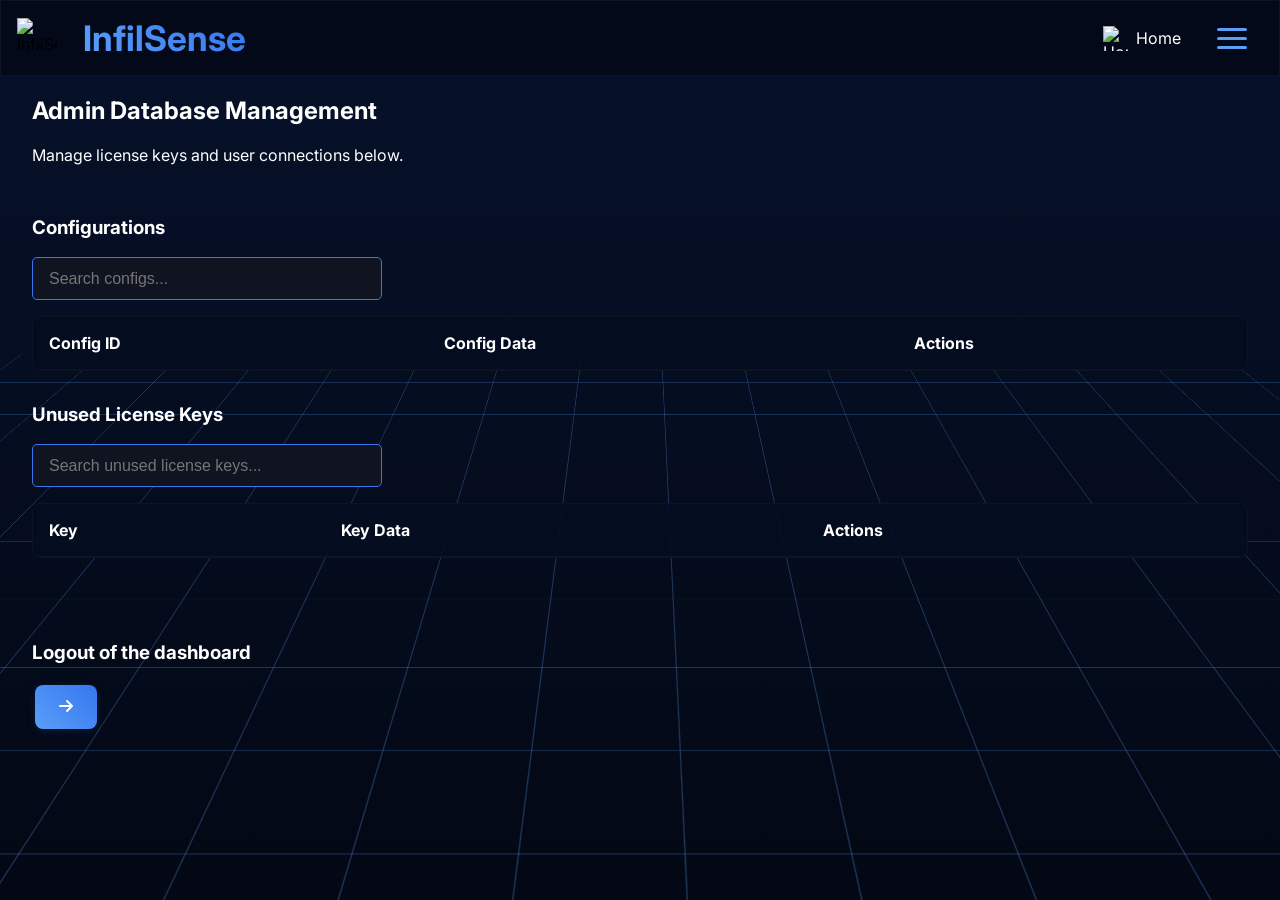
==== commit d400f3b0: "merge bro" ====
--- a/admin-dashboard.html
+++ b/admin-dashboard.html
@@ -11,47 +11,51 @@
     <link rel="stylesheet" href="https://cdnjs.cloudflare.com/ajax/libs/font-awesome/6.0.0-beta3/css/all.min.css">
 </head>
 <body>
-    <div id="header" style="padding-bottom: 3rem;"></div>
+    <div id="header"></div>
     <div class="retrowave-bg"></div>
     <div class="retro-tiles animate__animated animate__fadeInUp">
         <div class="tile-grid"></div>
     </div>
     <div id="particles-js"></div>
+    
     <div class="admin-dashboard-container">
+        <div style="margin-top: 4rem;"></div>
         <h2 class="animate__animated animate__fadeInLeft">Admin Database Management</h2>
         <p class="animate__animated animate__slideInLeft" style="padding-bottom: 2rem;">Manage license keys and user connections below.</p>
         
-        <div class="table-section animate__animated animate__slideInLeft animate__delay-1s">
-            <h3>Configurations</h3>
-            <input type="text" id="configs-search" class="table-search" placeholder="Search configs..." />
-            <div class="table-container">
-                <table id="configs-table">
-                    <thead>
-                        <tr>
-                            <th>Config ID</th>
-                            <th>Config Data</th>
-                            <th>Actions</th>
-                        </tr>
-                    </thead>
-                    <tbody></tbody>
-                </table>
+        <div class="animate__animated animate__fadeIn animate__delay-1s">
+            <div class="table-section">
+                <h3>Configurations</h3>
+                <input type="text" id="configs-search" class="table-search" placeholder="Search configs..." />
+                <div class="table-container">
+                    <table id="configs-table">
+                        <thead>
+                            <tr>
+                                <th>Config ID</th>
+                                <th>Config Data</th>
+                                <th>Actions</th>
+                            </tr>
+                        </thead>
+                        <tbody></tbody>
+                    </table>
+                </div>
             </div>
-        </div>
 
-        <div class="table-section animate__animated animate__slideInLeft animate__delay-1s">
-            <h3>Unused License Keys</h3>
-            <input type="text" id="keys-search" class="table-search" placeholder="Search unused license keys..." />
-            <div class="table-container">
-                <table id="keys-table">
-                    <thead>
-                        <tr>
-                            <th>Key</th>
-                            <th>Key Data</th>
-                            <th>Actions</th>
-                        </tr>
-                    </thead>
-                    <tbody></tbody>
-                </table>
+            <div class="table-section">
+                <h3>Unused License Keys</h3>
+                <input type="text" id="keys-search" class="table-search" placeholder="Search unused license keys..." />
+                <div class="table-container">
+                    <table id="keys-table">
+                        <thead>
+                            <tr>
+                                <th>Key</th>
+                                <th>Key Data</th>
+                                <th>Actions</th>
+                            </tr>
+                        </thead>
+                        <tbody></tbody>
+                    </table>
+                </div>
             </div>
         </div>
 
